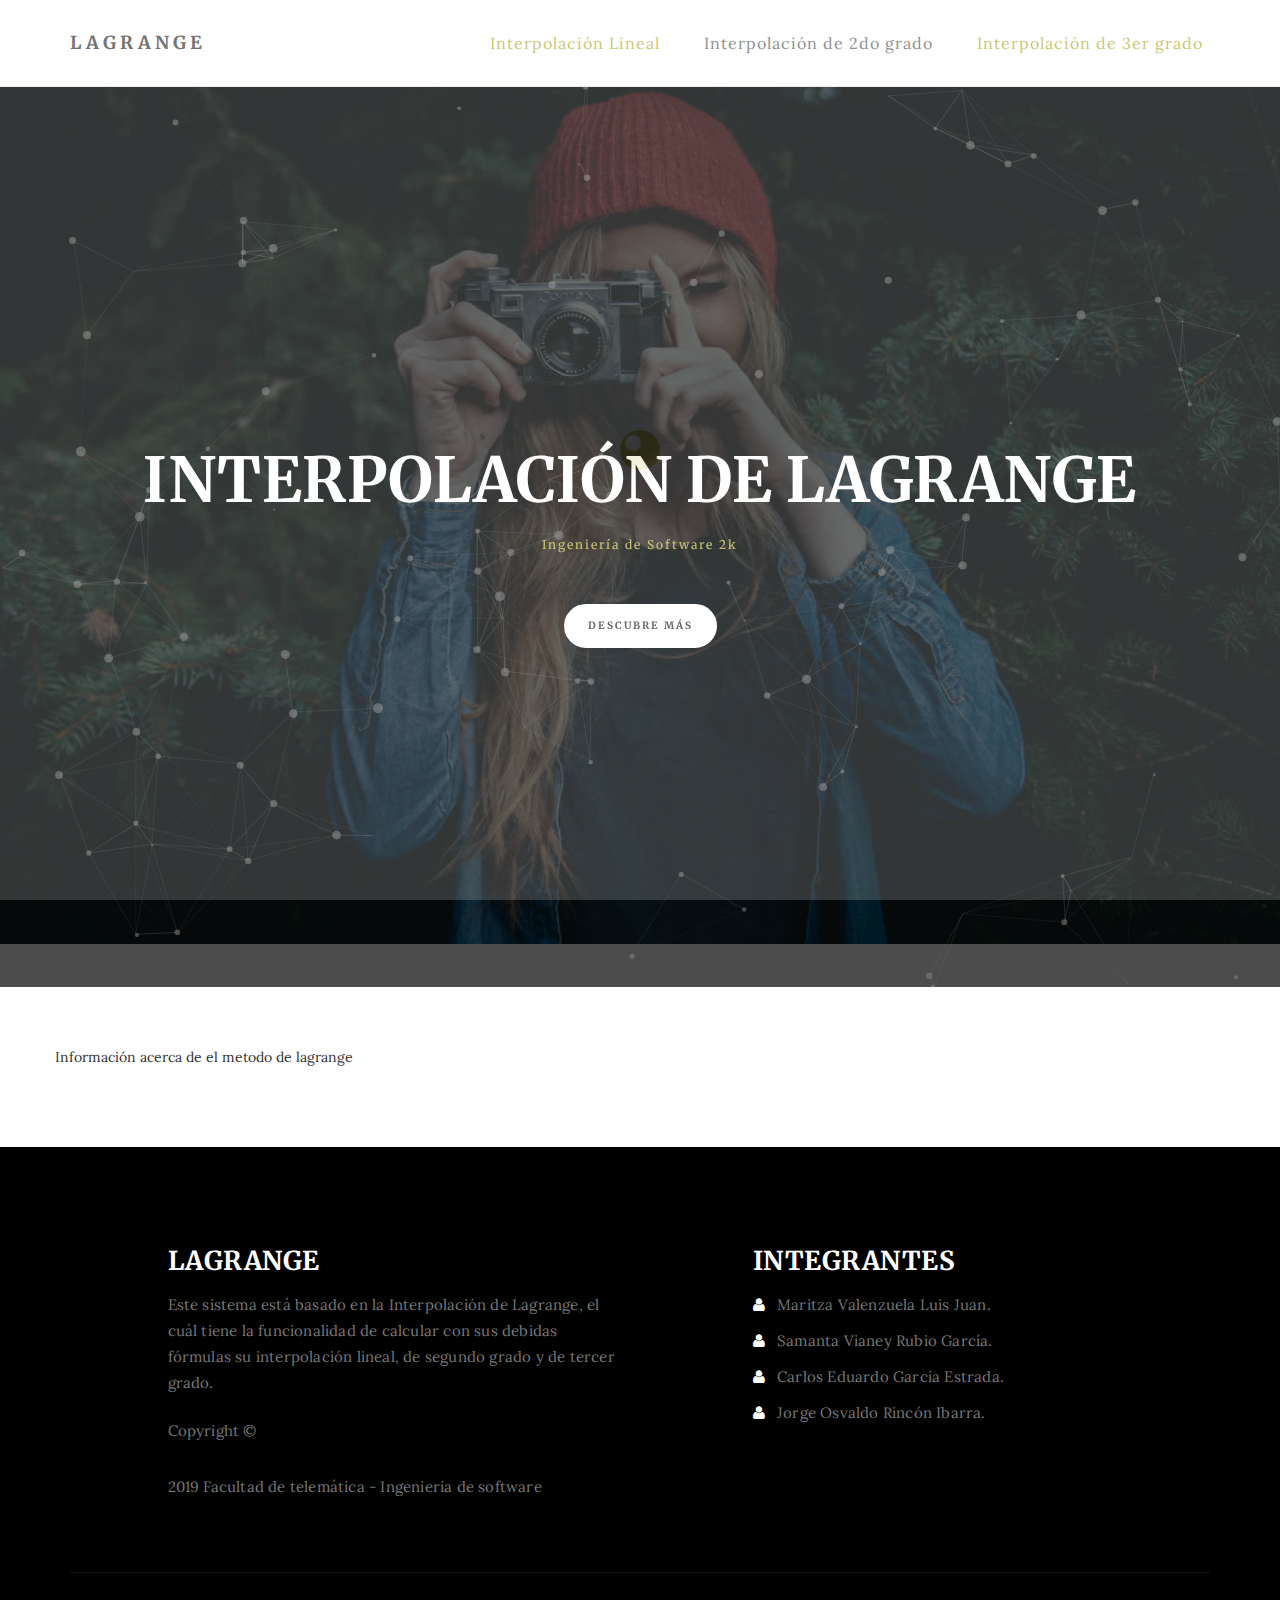
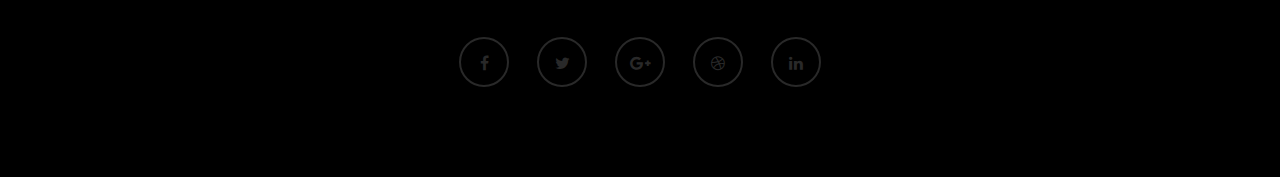
==== LagrangeInterfaz/index.html @ acfafccc "Fórmulas y Templete" ====
<!DOCTYPE html>
<html lang="en">
<head>

<meta charset="UTF-8">
<meta http-equiv="X-UA-Compatible" content="IE=Edge">
<meta name="description" content="">
<meta name="keywords" content="">
<meta name="author" content="">
<meta name="viewport" content="width=device-width, initial-scale=1, maximum-scale=1">

<title>Interpolación de Lagrange</title>
<!--

Template 2085 Neuron

http://www.tooplate.com/view/2085-neuron

-->
<link rel="stylesheet" href="css/bootstrap.min.css">
<link rel="stylesheet" href="css/font-awesome.min.css">

<!-- Main css -->
<link rel="stylesheet" href="css/style.css">
<link href="https://fonts.googleapis.com/css?family=Lora|Merriweather:300,400" rel="stylesheet">

</head>
<body>

<!-- PRE LOADER -->

<div class="preloader">
     <div class="sk-spinner sk-spinner-wordpress">
          <span class="sk-inner-circle"></span>
     </div>
</div>

<!-- Navigation section  -->

<div class="navbar navbar-default navbar-static-top" role="navigation">
     <div class="container">

          <div class="navbar-header">
               <button class="navbar-toggle" data-toggle="collapse" data-target=".navbar-collapse">
                    <span class="icon icon-bar"></span>
                    <span class="icon icon-bar"></span>
                    <span class="icon icon-bar"></span>
               </button>
               <a href="index.html" class="navbar-brand">Lagrange</a>
          </div>
          <div class="collapse navbar-collapse">
               <ul class="nav navbar-nav navbar-right">
                    <li class="active"><a href="lineal.html">Interpolación Lineal</a></li>
                    <li><a href="segundog.html">Interpolación de 2do grado</a></li>
                    <li class="active"><a href="tercerg.html">Interpolación de 3er grado</a></li>
               </ul>
          </div>

  </div>
</div>

<!-- Home Section -->

<section id="home" class="main-home parallax-section">
     <div class="overlay"></div>
     <div id="particles-js"></div>
     <div class="container">
          <div class="row">

               <div class="col-md-12 col-sm-12">
                    <h1>INTERPOLACIÓN DE LAGRANGE</h1>
                    <h4>Ingeniería de Software 2k</h4>
                    <a href="#blog" class="smoothScroll btn btn-default">Descubre Más</a>
               </div>

          </div>
     </div>
</section>

<!-- Blog Section -->

<section >
     <div class="container"id="blog">
          <div class="row">

               <section id="3erG">Información acerca de el metodo de lagrange</section>

          </div>
     </div>
</section>

<!-- Footer Section -->

<footer>
     <div class="container">
          <div class="row">

               <div class="col-md-5 col-md-offset-1 col-sm-6">
                    <h3>LAGRANGE</h3>
                    <p>Este sistema está basado en la Interpolación de Lagrange, el cuál tiene la funcionalidad de calcular
                      con sus debidas fórmulas su interpolación lineal, de segundo grado y de tercer grado.
                    </p>
                    <div class="footer-copyright">
                         <p>Copyright &copy; </p> <br>
                         <p> 2019 Facultad de telemática - Ingeniería de software</p>
                    </div>
               </div>

               <div class="col-md-4 col-md-offset-1 col-sm-6">
                    <h3>INTEGRANTES</h3>
                    <p><i class="fa fa-user"></i> Maritza Valenzuela Luis Juan.</p>
                    <p><i class="fa fa-user"></i> Samanta Vianey Rubio García.</p>
                    <p><i class="fa fa-user"></i> Carlos Eduardo García Estrada.</p>
                    <p><i class="fa fa-user"></i> Jorge Osvaldo Rincón Ibarra.</p>
               </div>

               <div class="clearfix col-md-12 col-sm-12">
                    <hr>
               </div>

               <div class="col-md-12 col-sm-12">
                    <ul class="social-icon">
                         <li><a href="#" class="fa fa-facebook"></a></li>
                         <li><a href="#" class="fa fa-twitter"></a></li>
                         <li><a href="#" class="fa fa-google-plus"></a></li>
                         <li><a href="#" class="fa fa-dribbble"></a></li>
                         <li><a href="#" class="fa fa-linkedin"></a></li>
                    </ul>
               </div>
               
          </div>
     </div>
</footer>

<!-- Back top -->
<a href="#back-top" class="go-top"><i class="fa fa-angle-up"></i></a>

<!-- SCRIPTS -->

<script src="js/jquery.js"></script>
<script src="js/bootstrap.min.js"></script>
<script src="js/particles.min.js"></script>
<script src="js/app.js"></script>
<script src="js/jquery.parallax.js"></script>
<script src="js/smoothscroll.js"></script>
<script src="js/custom.js"></script>

</body>
</html>
---- LagrangeInterfaz/css/style.css ----
/*

Template 2085 Neuron

http://www.tooplate.com/view/2085-neuron

*/

body {
		background: #ffffff;
    font-family: 'Lora', serif;
    font-style: normal;
		font-weight: 300;
    overflow-x: hidden;
}


/*---------------------------------------
    Typorgraphy              
-----------------------------------------*/

h1,h2,h3,h4,h5,h6 {
  font-family: 'Merriweather', serif;
  font-style: normal;
  font-weight: bold;
  letter-spacing: 0.5px;
}

h1 {
    font-size: 62px;
    padding-bottom: 14px;
    margin-bottom: 0px;
}

h2 {
  font-size: 32px;
}

h2,h3 {
  padding-bottom: 6px;
}

h3 {
  font-size: 26px;
}

h4 {
  color: #666;
  font-size: 12px;
  font-weight: normal;
  letter-spacing: 2px;
}

p {
    color: #777;
    font-size: 15px;
    font-weight: 300;
    line-height: 26px;
    letter-spacing: 0.2px;
}

.btn-success:focus {
  background-color: #000;
  border-color: transparent;
}


/*---------------------------------------
    General               
-----------------------------------------*/

html{
  -webkit-font-smoothing: antialiased;
}

a {
  color: #4d638c;
  -webkit-transition: 0.5s;
  -o-transition: 0.5s;
  transition: 0.5s;
  text-decoration: none !important;
}
a:hover, a:active, a:focus {
  color: #4d638c;
  outline: none;
}

* {
  -webkit-box-sizing: border-box;
  -moz-box-sizing: border-box;
  box-sizing: border-box;
}

*:before,
*:after {
  -webkit-box-sizing: border-box;
  -moz-box-sizing: border-box;
  box-sizing: border-box;
}

#about, 
#gallery,
#contact,
#blog, 
#blog-single-post {
  padding-top: 60px;
  padding-bottom: 80px;
}

.main-about,
.main-single-post,
.main-gallery,
.main-contact {
  height: 65vh;
}

.overlay {
  background: rgba(0,0,0,0.7 );
  width: 100%;
  height: 100vh;
  position: absolute;
  top: 0;
  left: 0;
  right: 0;
  bottom: 0;
}

.parallax-section {
  background-attachment: fixed !important;
  background-size: cover !important;
  overflow: hidden;
}


/*---------------------------------------
    Preloader section              
-----------------------------------------*/

.preloader {
  position: fixed;
  top: 0;
  left: 0;
  width: 100%;
  height: 100%;
  z-index: 99999;
  display: flex;
  flex-flow: row nowrap;
  justify-content: center;
  align-items: center;
  background: none repeat scroll 0 0 #ffffff;
}

.sk-spinner-wordpress.sk-spinner {
  background-color: #bfba55;
  width: 40px;
  height: 40px;
  border-radius: 40px;
  position: relative;
  -webkit-animation: sk-innerCircle 1s linear infinite;
  animation: sk-innerCircle 1s linear infinite; 
}

.sk-spinner-wordpress .sk-inner-circle {
  display: block;
  background-color: #ffffff;
  width: 16px;
  height: 16px;
  position: absolute;
  border-radius: 8px;
  top: 5px;
  left: 5px; 
}

@-webkit-keyframes sk-innerCircle {
  0% {
    -webkit-transform: rotate(0);
            transform: rotate(0); }

  100% {
    -webkit-transform: rotate(360deg);
            transform: rotate(360deg); } }

@keyframes sk-innerCircle {
  0% {
    -webkit-transform: rotate(0);
            transform: rotate(0); }

  100% {
    -webkit-transform: rotate(360deg);
            transform: rotate(360deg); } }



/*---------------------------------------
    Main Navigation             
-----------------------------------------*/

.navbar-default {
    background: #ffffff;
    margin: 0 !important;
    padding: 18px 0;
}

.navbar-default .navbar-brand {
  color: #555;
  font-family: 'Merriweather', serif;
  font-weight: bold;
  text-transform: uppercase;
  letter-spacing: 4px;
  margin: 0;
}

.navbar-default .navbar-nav li a {
    color: #777;
    font-size: 16px;
    letter-spacing: 1px;
    -webkit-transition: all 0.4s ease-in-out;
    transition: all 0.4s ease-in-out;
    padding-right: 22px;
    padding-left: 22px;
}

.navbar-default .navbar-nav > li a:hover {
    color: #bfba55 !important;
}

.navbar-default .navbar-nav > li > a:hover,
.navbar-default .navbar-nav > li > a:focus {
    color: #606066;
    background-color: transparent;
}

.navbar-default .navbar-nav li a:hover,
 .navbar-default .navbar-nav .active > a {
    color: #bfba55;
  }

.navbar-default .navbar-nav > .active > a,
.navbar-default .navbar-nav > .active > a:hover,
.navbar-default .navbar-nav > .active > a:focus {
    color: #bfba55;
    background-color: transparent;
}

.navbar-default .navbar-toggle {
     border: none;
     padding-top: 10px;
  }

.navbar-default .navbar-toggle .icon-bar {
    background: #bfba55;
    border-color: transparent;
  }

.navbar-default .navbar-toggle:hover,
.navbar-default .navbar-toggle:focus { 
  background-color: transparent;
}



/*---------------------------------------
    Home section              
-----------------------------------------*/

#home {
    background-size: cover;
    background-position: center center;
    color: #ffffff;
    display: -webkit-box;
    display: -webkit-flex;
     display: -ms-flexbox;
    display: flex;
    -webkit-box-align: center;
    -webkit-align-items: center;
    -ms-flex-align: center;
     align-items: center;
    position: relative;
    text-align: center;
}

.main-home {
  background: url('../images/home-bg.jpg') no-repeat;
  height: 100vh;
}


#particles-js {
  position: absolute;
  width: 100%;
  height: 100vh;
  top: 0;
  left: 0;
}

#home h4 {
  color: #bfba55;
}

#home .btn {
  background: #ffffff;
  border: 2px solid #ffffff;
  border-radius: 100px;
  color: #444;
  font-family: 'Merriweather', serif;
  font-size: 10px;
  font-weight: bold;
  letter-spacing: 2px;
  text-transform: uppercase;
  padding: 13px 22px;
  margin-top: 42px;
  transition: all 0.4s ease-in-out;
}

#home .btn:hover {
  background: transparent;
  border-color: #ffffff;
  color: #ffffff;
}



/*---------------------------------------
   About section              
-----------------------------------------*/

#about .col-md-6 {
  padding-top: 22px;
  padding-bottom: 32px;
}

#about .col-md-6 img {
  padding: 22px 0px 22px 22px;
}

#about .col-md-4 {
  padding-bottom: 32px;
}

#about .col-md-4 img {
  padding-top: 12px;
}



/*---------------------------------------
   Gallery section              
-----------------------------------------*/

#gallery span {
  display: block;
  padding-bottom: 32px;
}

#gallery .col-md-6 {
  padding-left: 0px;
  padding-right: 0px;
}

#gallery .gallery-thumb {
  background-color: #ffffff;
  box-shadow: 0px 1px 2px 0px rgba(90, 91, 95, 0.15);
  cursor: pointer;
  display: block;
  position: relative;
  top: 0px;
  transition: all 0.4s ease-in-out;
}

#gallery .gallery-thumb:hover {
  box-shadow: 0px 16px 22px 0px rgba(90, 91, 95, 0.3);
  top: -5px;
}

#gallery .gallery-thumb img {
  width: 100%;
}

#gallery .col-md-12 p {
  padding-top: 22px;
  text-align: center;
}



/*---------------------------------------
   Contact section              
-----------------------------------------*/

#contact .col-md-4 {
  padding-left: 0px;
}

#contact .col-md-12 {
  padding-left: 0;
}

#contact form {
  padding-top: 32px;
}

#contact .form-control {
  border: 2px solid #f0f0f0;
  box-shadow: none;
  margin-top: 10px;
  margin-bottom: 10px;
  transition: all 0.4s ease-in-out;
}

#contact .form-control:hover {
  border-color: #555;
}

#contact input {
  height: 50px;
}

#contact input[type="submit"] {
  background: #bfba55;
  border-radius: 100px;
  border: none;
  color: #ffffff;
  font-weight: bold;
  transition: all 0.4s ease-in-out;
}

#contact input[type="submit"]:hover {
  background: #333;
}



/*---------------------------------------
   Blog section              
-----------------------------------------*/

.blog-post-thumb {
  border-bottom: 1px solid #f0f0f0;
  padding-top: 32px;
  padding-bottom: 62px;
  margin-bottom: 32px;
}

.blog-post-thumb:last-child {
  border-bottom: 0px;
  padding-bottom: 32px;
  margin-bottom: 0px;
}

.blog-post-image,
.blog-post-video {
  padding-top: 22px;
  padding-bottom: 22px;
  width: 100%;
}

#about img,
.blog-post-image img {
  border-radius: 1px;
}

.blog-post-title a {
  color: #222;
}

.blog-post-title a:hover {
  color: #bfba55;
}

.blog-post-format {
  padding-bottom: 22px;
}

.blog-post-format span {
  letter-spacing: 0.5px;
  padding-right: 12px;
}

.blog-post-format span a {
  color: #333;
}

.blog-post-format span img {
  display: inline-block;
  width: 42px;
  margin-right: 4px;
}

.blog-post-des blockquote {
  margin: 22px;
}

.blog-post-des .btn {
  border-radius: 100px;
  color: #777;
  font-weight: bold;
  letter-spacing: 1px;
  padding: 14px 28px;
  margin-top: 26px;
  transition: all 0.4s ease-in-out;
}

.blog-post-des .btn:hover {
  background: #bfba55;
  border-color: transparent;
  color: #ffffff;
}

.blog-author {
  border-top: 1px solid #f0f0f0;
  border-bottom: 1px solid #f0f0f0;
  padding-top: 32px;
  padding-bottom: 32px;
  margin-top: 42px;
  margin-bottom: 42px;
}

.blog-author .media img {
  display: inline-block;
  width: 90px;
  margin-right: 12px;
}

.blog-author .media a,
.blog-comment .media h3 {
  color: #444;
  font-size: 18px;
  letter-spacing: 1px;
}

.blog-comment {
  border-bottom: 1px solid #f0f0f0;
  padding-bottom: 32px;
  margin-bottom: 42px;
}

.blog-comment .media:nth-child(2) {
  padding-top: 22px;
}

.blog-comment .media img {
  width: 82px;
  margin-right: 12px;
}

.blog-comment .media h3 {
  display: inline-block;
  padding-right: 14px;
}


.blog-comment-form h3 {
  padding-bottom: 18px;
}

#about .col-md-6, #about .col-md-4,
.blog-comment-form .col-md-4 {
  padding-left: 0px;
}

.blog-comment-form .form-control {
  box-shadow: none;
  border: 2px solid #f0f0f0;
  margin-top: 10px;
  margin-bottom: 10px;
  transition: all 0.4s ease-in-out;
}

.blog-comment-form .form-control:hover {
  border-color: #555;
}

.blog-comment-form input {
  height: 45px;
}

.blog-comment-form input[type="submit"] {
  background: #bfba55;
  border-radius: 100px;
  border: none;
  color: #ffffff;
  font-weight: bold;
  transition: all 0.4s ease-in-out;
}

.blog-comment-form input[type="submit"]:hover {
  background: #333;
  border-color: transparent;
  color: #ffffff;
}



/*---------------------------------------
   Blog Single Post section              
-----------------------------------------*/

#blog-single-post .blog-single-post-image {
  padding-top: 22px;
}

#blog-single-post .blog-single-post-image .col-md-4 {
  padding-left: 0px;
  padding-right: 0px;
  padding-bottom: 22px;
}

#blog-single-post .blog-single-post-image img {
  border-radius: 1px;
  padding-right: 12px;
}

#blog-single-post .blog-post-des h3 {
  padding-top: 16px;
}



/*---------------------------------------
   Footer section              
-----------------------------------------*/

footer {
    background: #000;
    color: #ffffff;
    padding: 80px 0px;
    position: relative;
}

footer .col-md-4 .fa {
  color: #ffffff;
  padding-right: 8px;
}

footer hr {
  border-color: #121212;
  margin-top: 62px;
  margin-bottom: 42px;
}

footer .footer-copyright {
  padding-top: 12px;
}



/* Back top */
.go-top {
  background-color: #ffffff;
  box-shadow: 1px 1.732px 12px 0px rgba( 0, 0, 0, .14 ), 1px 1.732px 3px 0px rgba( 0, 0, 0, .12 );
  transition : all 1s ease;
  bottom: 2em;
  right: 2em;
  color: #333;
  font-size: 24px;
  display: none;
  position: fixed;
  text-decoration: none;
  width: 40px;
  height: 40px;
  line-height: 38px;
  text-align: center;
  border-radius: 100%;
}

.go-top:hover {
    background: #bfba55;
    color: #ffffff;
}



/*---------------------------------------
   Social icon             
-----------------------------------------*/

.social-icon {
    position: relative;
    padding: 0;
    margin: 0;
    text-align: center;
}

.social-icon li {
    display: inline-block;
    list-style: none;
}

.social-icon li a {
    border: 2px solid #292929;
    color: #292929;
    border-radius: 100px;
    cursor: pointer;
    font-size: 16px;
    text-decoration: none;
    transition: all 0.4s ease-in-out;
    width: 50px;
    height: 50px;
    line-height: 50px;
    text-align: center;
    vertical-align: middle;
    position: relative;
    margin: 22px 12px 10px 12px;
}

.social-icon li a:hover {
    border-color: #bfba55;
    color: #bfba55;
    transform: scale(1.1);
}



/*---------------------------------------
   Mobile Responsive         
-----------------------------------------*/

@media (max-width: 980px) {

  .main-about,
  .main-single-post,  
  .main-gallery,
  .main-contact {
    height: 35vh;
  }

}


@media (max-width: 768px) {

  h1 {
    font-size: 52px;
  }

  h2 {
    font-size: 26px;
  }

  #about .col-md-6 img {
    padding-left: 0px;
  }

  #blog-single-post .blog-single-post-image img {
    padding-bottom: 22px;
  }

  footer .col-md-4 {
    padding-top: 22px;
  }

}


@media (max-width: 650px) {

  h1 {
    font-size: 42px;
  }

  #about, #gallery,
  #contact,
  #blog, #blog-single-post {
    padding-top: 60px;
    padding-bottom: 60px;
  }

}
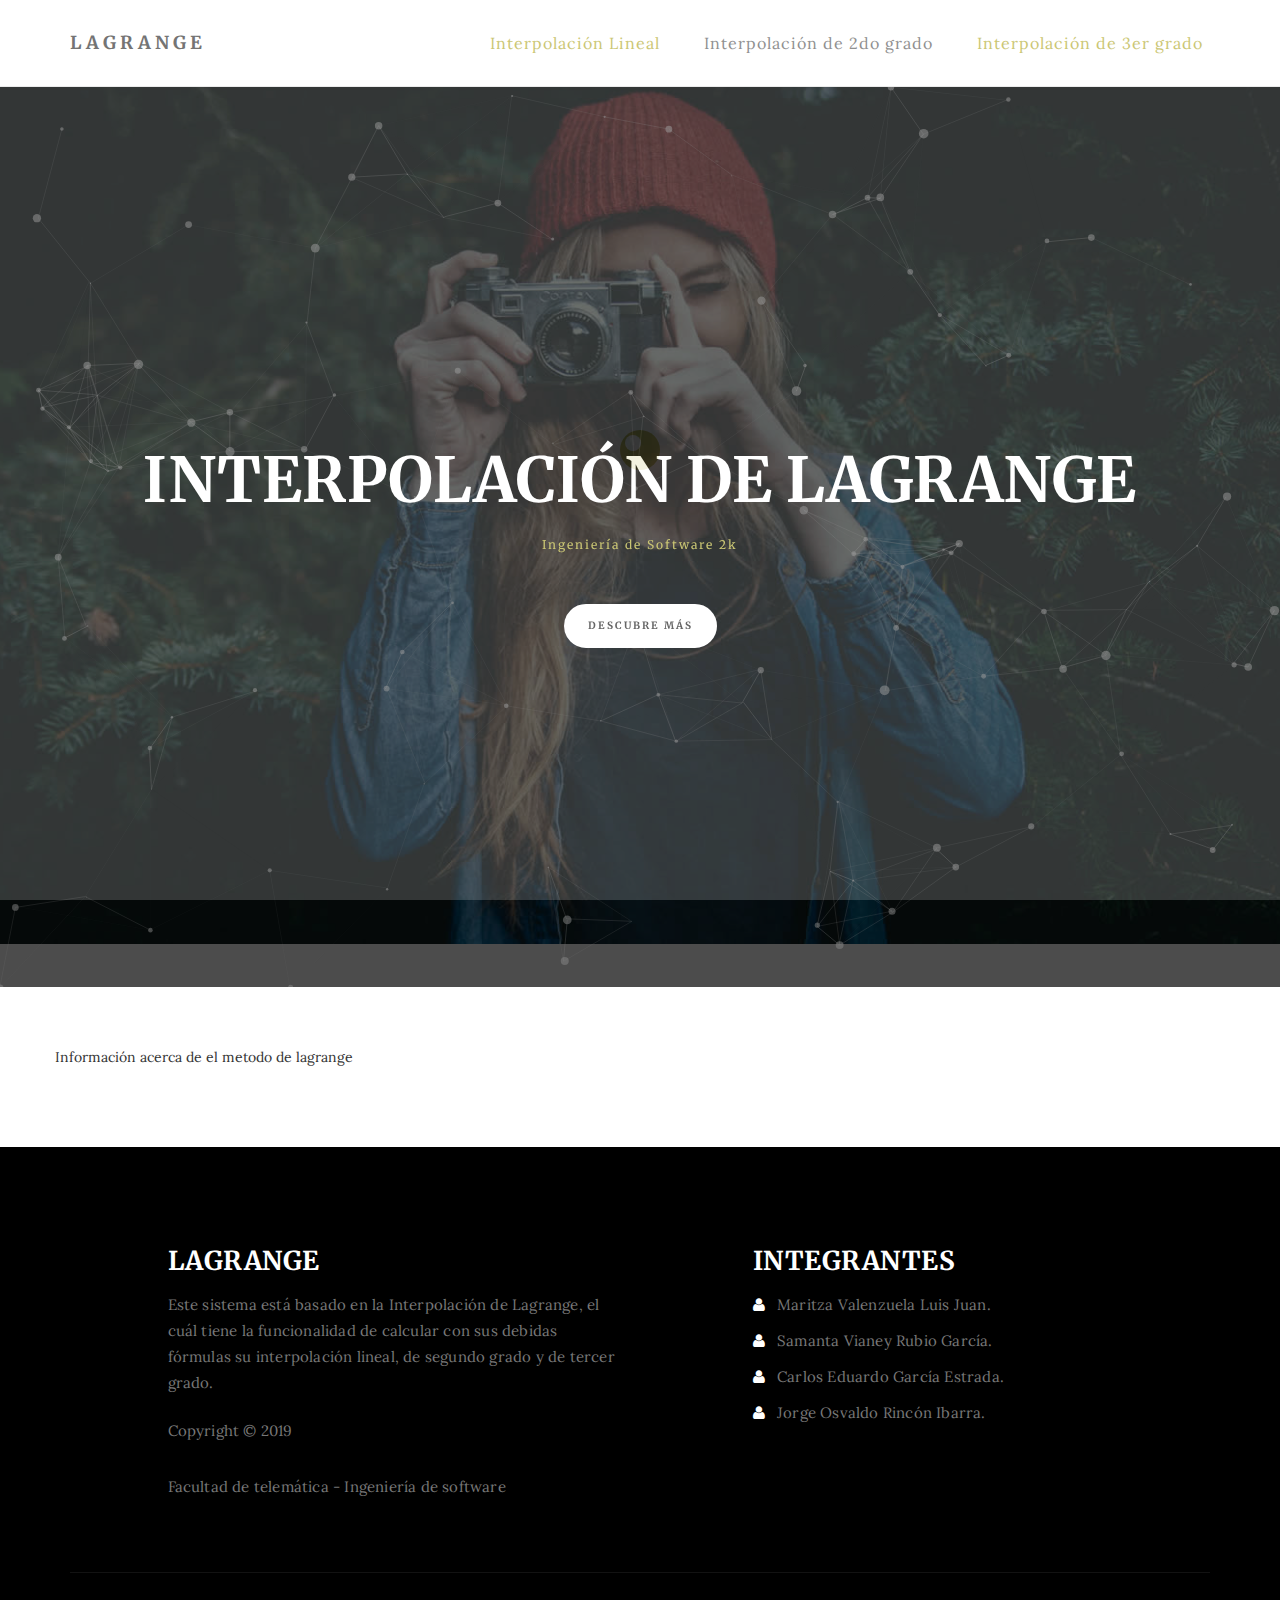
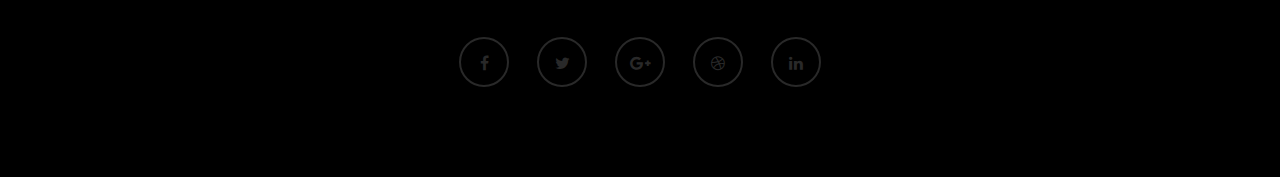
==== commit 8427fdad: "actualizacion" ====
--- a/LagrangeInterfaz/index.html
+++ b/LagrangeInterfaz/index.html
@@ -101,8 +101,8 @@
                       con sus debidas fórmulas su interpolación lineal, de segundo grado y de tercer grado.
                     </p>
                     <div class="footer-copyright">
-                         <p>Copyright &copy; </p> <br>
-                         <p> 2019 Facultad de telemática - Ingeniería de software</p>
+                         <p>Copyright &copy; 2019</p> <br>
+                         <p>Facultad de telemática - Ingeniería de software</p>
                     </div>
                </div>
 
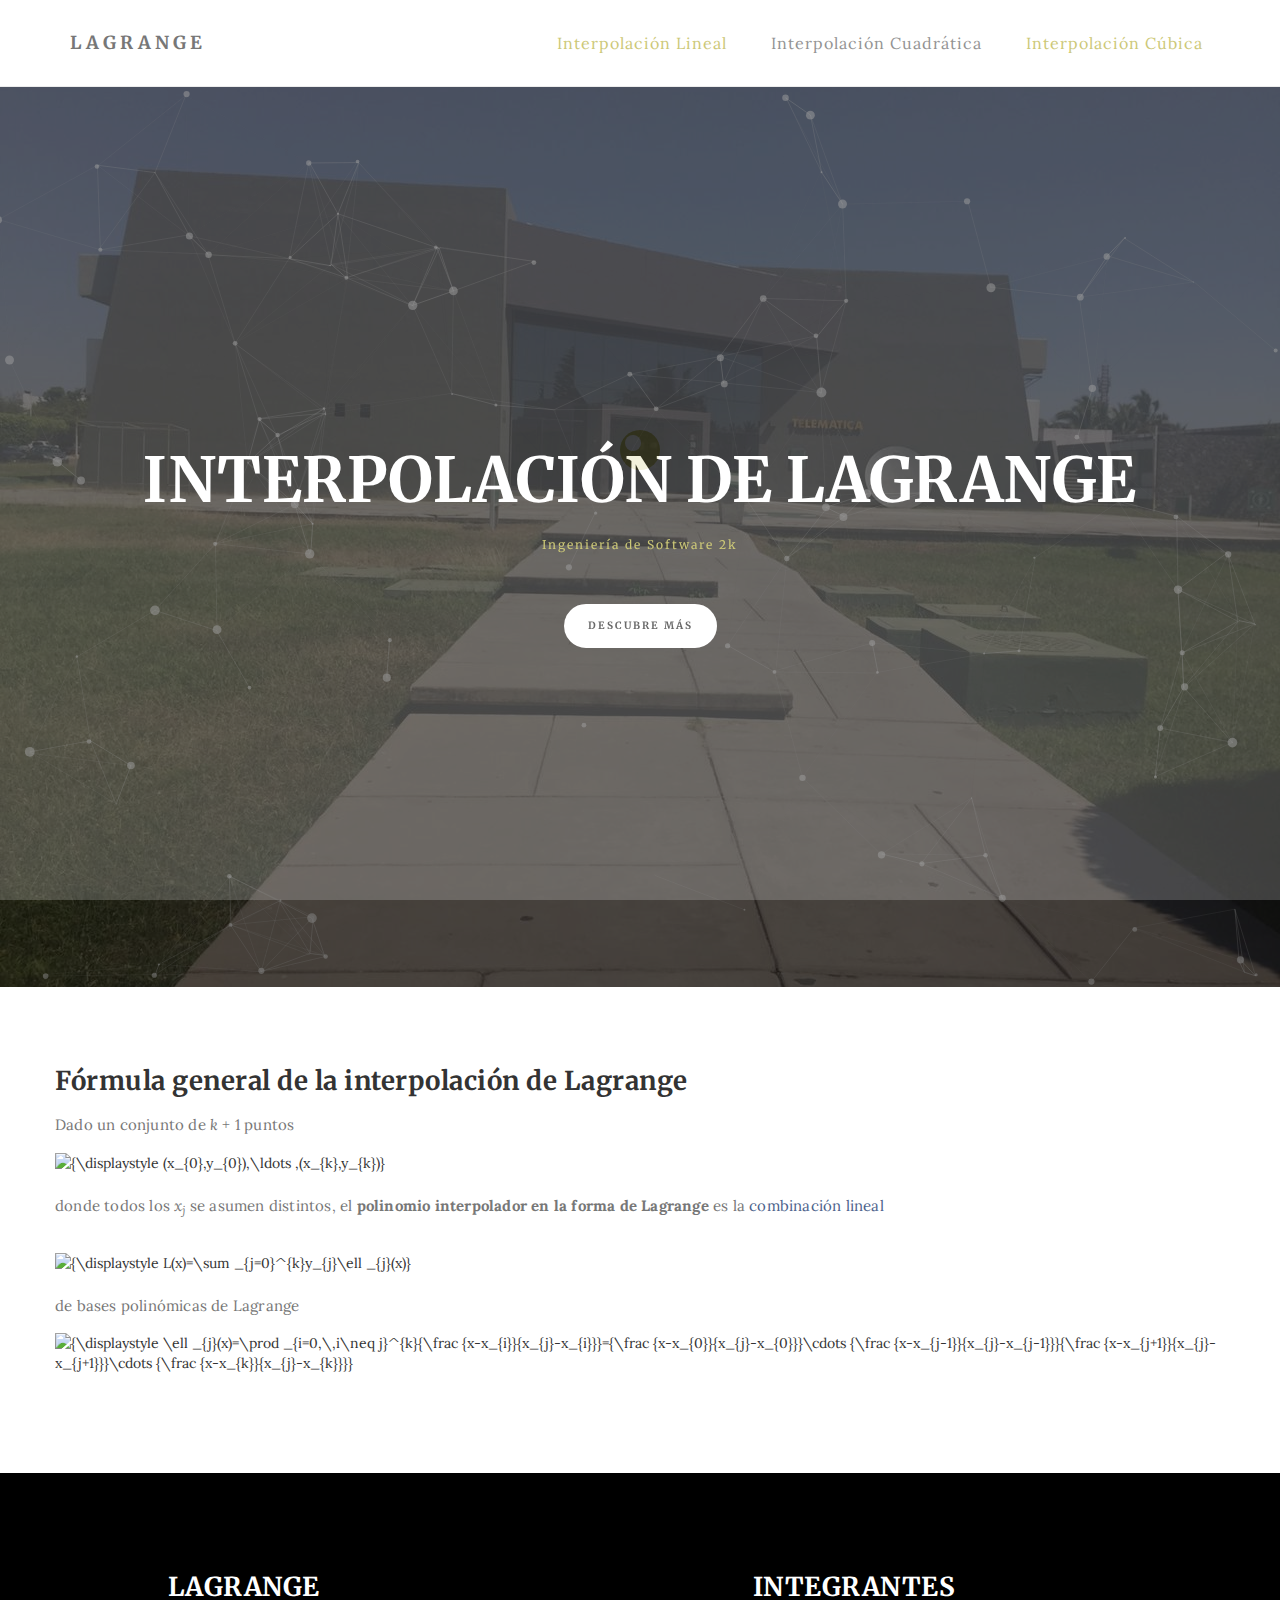
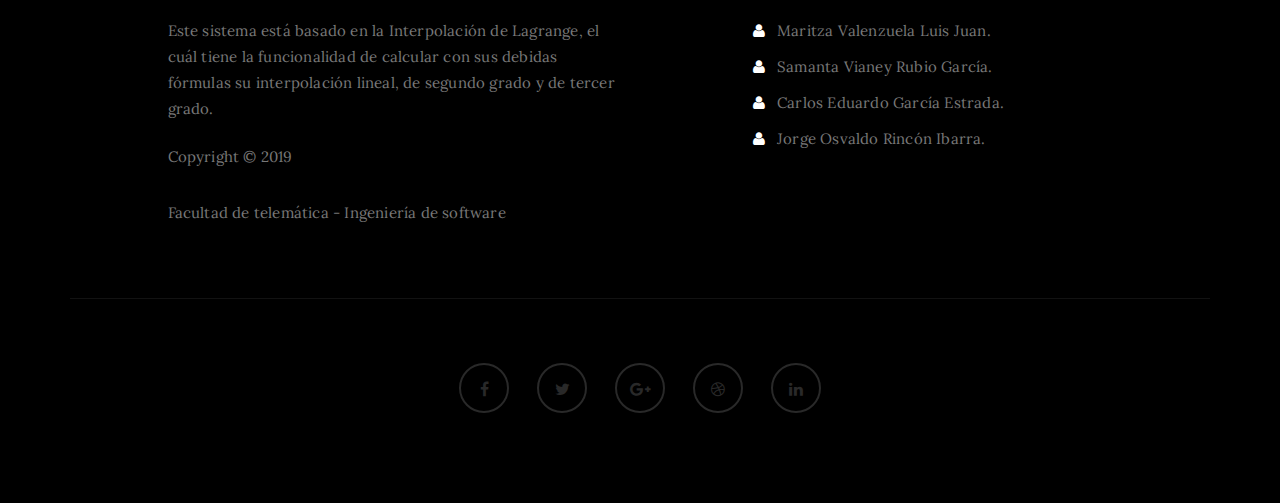
==== commit 45d7a33b: "js" ====
--- a/LagrangeInterfaz/index.html
+++ b/LagrangeInterfaz/index.html
@@ -51,8 +51,8 @@
           <div class="collapse navbar-collapse">
                <ul class="nav navbar-nav navbar-right">
                     <li class="active"><a href="lineal.html">Interpolación Lineal</a></li>
-                    <li><a href="segundog.html">Interpolación de 2do grado</a></li>
-                    <li class="active"><a href="tercerg.html">Interpolación de 3er grado</a></li>
+                    <li><a href="segundog.html">Interpolación Cuadrática</a></li>
+                    <li class="active"><a href="tercerg.html">Interpolación Cúbica</a></li>
                </ul>
           </div>
 
@@ -79,11 +79,290 @@
 
 <!-- Blog Section -->
 
-<section >
-     <div class="container"id="blog">
+<section id="blog">
+     <div class="container">
           <div class="row">
 
-               <section id="3erG">Información acerca de el metodo de lagrange</section>
+               <h3>Fórmula general de la interpolación de Lagrange</h3>
+               <p>Dado un conjunto de <i>k</i>&#160;+&#160;1 puntos
+               </p>
+               <dl><dd><span class="mwe-math-element"><span class="mwe-math-mathml-inline mwe-math-mathml-a11y" style="display: none;"><math xmlns="http://www.w3.org/1998/Math/MathML"  alttext="{\displaystyle (x_{0},y_{0}),\ldots ,(x_{k},y_{k})}">
+                 <semantics>
+                   <mrow class="MJX-TeXAtom-ORD">
+                     <mstyle displaystyle="true" scriptlevel="0">
+                       <mo stretchy="false">(</mo>
+                       <msub>
+                         <mi>x</mi>
+                         <mrow class="MJX-TeXAtom-ORD">
+                           <mn>0</mn>
+                         </mrow>
+                       </msub>
+                       <mo>,</mo>
+                       <msub>
+                         <mi>y</mi>
+                         <mrow class="MJX-TeXAtom-ORD">
+                           <mn>0</mn>
+                         </mrow>
+                       </msub>
+                       <mo stretchy="false">)</mo>
+                       <mo>,</mo>
+                       <mo>&#x2026;<!-- … --></mo>
+                       <mo>,</mo>
+                       <mo stretchy="false">(</mo>
+                       <msub>
+                         <mi>x</mi>
+                         <mrow class="MJX-TeXAtom-ORD">
+                           <mi>k</mi>
+                         </mrow>
+                       </msub>
+                       <mo>,</mo>
+                       <msub>
+                         <mi>y</mi>
+                         <mrow class="MJX-TeXAtom-ORD">
+                           <mi>k</mi>
+                         </mrow>
+                       </msub>
+                       <mo stretchy="false">)</mo>
+                     </mstyle>
+                   </mrow>
+                   <annotation encoding="application/x-tex">{\displaystyle (x_{0},y_{0}),\ldots ,(x_{k},y_{k})}</annotation>
+                 </semantics>
+               </math></span><img src="https://wikimedia.org/api/rest_v1/media/math/render/svg/2cff89ad8da1948e6dee7d09c94d2ca7f2080dfa" class="mwe-math-fallback-image-inline" aria-hidden="true" style="vertical-align: -0.838ex; width:20.088ex; height:2.843ex;" alt="{\displaystyle (x_{0},y_{0}),\ldots ,(x_{k},y_{k})}"/></span></dd></dl>
+               <p>donde todos los <i>x</i><sub><i>j</i></sub> se asumen distintos, el <b>polinomio interpolador en la forma de Lagrange</b> es la <a href="/wiki/Combinaci%C3%B3n_lineal" title="Combinación lineal">combinación lineal</a>
+               </p>
+               <dl><dd><span class="mwe-math-element"><span class="mwe-math-mathml-inline mwe-math-mathml-a11y" style="display: none;"><math xmlns="http://www.w3.org/1998/Math/MathML"  alttext="{\displaystyle L(x)=\sum _{j=0}^{k}y_{j}\ell _{j}(x)}">
+                 <semantics>
+                   <mrow class="MJX-TeXAtom-ORD">
+                     <mstyle displaystyle="true" scriptlevel="0">
+                       <mi>L</mi>
+                       <mo stretchy="false">(</mo>
+                       <mi>x</mi>
+                       <mo stretchy="false">)</mo>
+                       <mo>=</mo>
+                       <munderover>
+                         <mo>&#x2211;<!-- ∑ --></mo>
+                         <mrow class="MJX-TeXAtom-ORD">
+                           <mi>j</mi>
+                           <mo>=</mo>
+                           <mn>0</mn>
+                         </mrow>
+                         <mrow class="MJX-TeXAtom-ORD">
+                           <mi>k</mi>
+                         </mrow>
+                       </munderover>
+                       <msub>
+                         <mi>y</mi>
+                         <mrow class="MJX-TeXAtom-ORD">
+                           <mi>j</mi>
+                         </mrow>
+                       </msub>
+                       <msub>
+                         <mi>&#x2113;<!-- ℓ --></mi>
+                         <mrow class="MJX-TeXAtom-ORD">
+                           <mi>j</mi>
+                         </mrow>
+                       </msub>
+                       <mo stretchy="false">(</mo>
+                       <mi>x</mi>
+                       <mo stretchy="false">)</mo>
+                     </mstyle>
+                   </mrow>
+                   <annotation encoding="application/x-tex">{\displaystyle L(x)=\sum _{j=0}^{k}y_{j}\ell _{j}(x)}</annotation>
+                 </semantics>
+               </math></span><img src="https://wikimedia.org/api/rest_v1/media/math/render/svg/3efac1813dc95ce2528f24e65ae99123ca65139b" class="mwe-math-fallback-image-inline" aria-hidden="true" style="vertical-align: -3.338ex; width:18.63ex; height:7.676ex;" alt="{\displaystyle L(x)=\sum _{j=0}^{k}y_{j}\ell _{j}(x)}"/></span></dd></dl>
+               <p>de bases polinómicas de Lagrange
+               </p>
+               <dl><dd><span class="mwe-math-element"><span class="mwe-math-mathml-inline mwe-math-mathml-a11y" style="display: none;"><math xmlns="http://www.w3.org/1998/Math/MathML"  alttext="{\displaystyle \ell _{j}(x)=\prod _{i=0,\,i\neq j}^{k}{\frac {x-x_{i}}{x_{j}-x_{i}}}={\frac {x-x_{0}}{x_{j}-x_{0}}}\cdots {\frac {x-x_{j-1}}{x_{j}-x_{j-1}}}{\frac {x-x_{j+1}}{x_{j}-x_{j+1}}}\cdots {\frac {x-x_{k}}{x_{j}-x_{k}}}}">
+                 <semantics>
+                   <mrow class="MJX-TeXAtom-ORD">
+                     <mstyle displaystyle="true" scriptlevel="0">
+                       <msub>
+                         <mi>&#x2113;<!-- ℓ --></mi>
+                         <mrow class="MJX-TeXAtom-ORD">
+                           <mi>j</mi>
+                         </mrow>
+                       </msub>
+                       <mo stretchy="false">(</mo>
+                       <mi>x</mi>
+                       <mo stretchy="false">)</mo>
+                       <mo>=</mo>
+                       <munderover>
+                         <mo>&#x220F;<!-- ∏ --></mo>
+                         <mrow class="MJX-TeXAtom-ORD">
+                           <mi>i</mi>
+                           <mo>=</mo>
+                           <mn>0</mn>
+                           <mo>,</mo>
+                           <mspace width="thinmathspace" />
+                           <mi>i</mi>
+                           <mo>&#x2260;<!-- ≠ --></mo>
+                           <mi>j</mi>
+                         </mrow>
+                         <mrow class="MJX-TeXAtom-ORD">
+                           <mi>k</mi>
+                         </mrow>
+                       </munderover>
+                       <mrow class="MJX-TeXAtom-ORD">
+                         <mfrac>
+                           <mrow>
+                             <mi>x</mi>
+                             <mo>&#x2212;<!-- − --></mo>
+                             <msub>
+                               <mi>x</mi>
+                               <mrow class="MJX-TeXAtom-ORD">
+                                 <mi>i</mi>
+                               </mrow>
+                             </msub>
+                           </mrow>
+                           <mrow>
+                             <msub>
+                               <mi>x</mi>
+                               <mrow class="MJX-TeXAtom-ORD">
+                                 <mi>j</mi>
+                               </mrow>
+                             </msub>
+                             <mo>&#x2212;<!-- − --></mo>
+                             <msub>
+                               <mi>x</mi>
+                               <mrow class="MJX-TeXAtom-ORD">
+                                 <mi>i</mi>
+                               </mrow>
+                             </msub>
+                           </mrow>
+                         </mfrac>
+                       </mrow>
+                       <mo>=</mo>
+                       <mrow class="MJX-TeXAtom-ORD">
+                         <mfrac>
+                           <mrow>
+                             <mi>x</mi>
+                             <mo>&#x2212;<!-- − --></mo>
+                             <msub>
+                               <mi>x</mi>
+                               <mrow class="MJX-TeXAtom-ORD">
+                                 <mn>0</mn>
+                               </mrow>
+                             </msub>
+                           </mrow>
+                           <mrow>
+                             <msub>
+                               <mi>x</mi>
+                               <mrow class="MJX-TeXAtom-ORD">
+                                 <mi>j</mi>
+                               </mrow>
+                             </msub>
+                             <mo>&#x2212;<!-- − --></mo>
+                             <msub>
+                               <mi>x</mi>
+                               <mrow class="MJX-TeXAtom-ORD">
+                                 <mn>0</mn>
+                               </mrow>
+                             </msub>
+                           </mrow>
+                         </mfrac>
+                       </mrow>
+                       <mo>&#x22EF;<!-- ⋯ --></mo>
+                       <mrow class="MJX-TeXAtom-ORD">
+                         <mfrac>
+                           <mrow>
+                             <mi>x</mi>
+                             <mo>&#x2212;<!-- − --></mo>
+                             <msub>
+                               <mi>x</mi>
+                               <mrow class="MJX-TeXAtom-ORD">
+                                 <mi>j</mi>
+                                 <mo>&#x2212;<!-- − --></mo>
+                                 <mn>1</mn>
+                               </mrow>
+                             </msub>
+                           </mrow>
+                           <mrow>
+                             <msub>
+                               <mi>x</mi>
+                               <mrow class="MJX-TeXAtom-ORD">
+                                 <mi>j</mi>
+                               </mrow>
+                             </msub>
+                             <mo>&#x2212;<!-- − --></mo>
+                             <msub>
+                               <mi>x</mi>
+                               <mrow class="MJX-TeXAtom-ORD">
+                                 <mi>j</mi>
+                                 <mo>&#x2212;<!-- − --></mo>
+                                 <mn>1</mn>
+                               </mrow>
+                             </msub>
+                           </mrow>
+                         </mfrac>
+                       </mrow>
+                       <mrow class="MJX-TeXAtom-ORD">
+                         <mfrac>
+                           <mrow>
+                             <mi>x</mi>
+                             <mo>&#x2212;<!-- − --></mo>
+                             <msub>
+                               <mi>x</mi>
+                               <mrow class="MJX-TeXAtom-ORD">
+                                 <mi>j</mi>
+                                 <mo>+</mo>
+                                 <mn>1</mn>
+                               </mrow>
+                             </msub>
+                           </mrow>
+                           <mrow>
+                             <msub>
+                               <mi>x</mi>
+                               <mrow class="MJX-TeXAtom-ORD">
+                                 <mi>j</mi>
+                               </mrow>
+                             </msub>
+                             <mo>&#x2212;<!-- − --></mo>
+                             <msub>
+                               <mi>x</mi>
+                               <mrow class="MJX-TeXAtom-ORD">
+                                 <mi>j</mi>
+                                 <mo>+</mo>
+                                 <mn>1</mn>
+                               </mrow>
+                             </msub>
+                           </mrow>
+                         </mfrac>
+                       </mrow>
+                       <mo>&#x22EF;<!-- ⋯ --></mo>
+                       <mrow class="MJX-TeXAtom-ORD">
+                         <mfrac>
+                           <mrow>
+                             <mi>x</mi>
+                             <mo>&#x2212;<!-- − --></mo>
+                             <msub>
+                               <mi>x</mi>
+                               <mrow class="MJX-TeXAtom-ORD">
+                                 <mi>k</mi>
+                               </mrow>
+                             </msub>
+                           </mrow>
+                           <mrow>
+                             <msub>
+                               <mi>x</mi>
+                               <mrow class="MJX-TeXAtom-ORD">
+                                 <mi>j</mi>
+                               </mrow>
+                             </msub>
+                             <mo>&#x2212;<!-- − --></mo>
+                             <msub>
+                               <mi>x</mi>
+                               <mrow class="MJX-TeXAtom-ORD">
+                                 <mi>k</mi>
+                               </mrow>
+                             </msub>
+                           </mrow>
+                         </mfrac>
+                       </mrow>
+                     </mstyle>
+                   </mrow>
+                   <annotation encoding="application/x-tex">{\displaystyle \ell _{j}(x)=\prod _{i=0,\,i\neq j}^{k}{\frac {x-x_{i}}{x_{j}-x_{i}}}={\frac {x-x_{0}}{x_{j}-x_{0}}}\cdots {\frac {x-x_{j-1}}{x_{j}-x_{j-1}}}{\frac {x-x_{j+1}}{x_{j}-x_{j+1}}}\cdots {\frac {x-x_{k}}{x_{j}-x_{k}}}}</annotation>
+                 </semantics>
+                </math></span><img src="https://wikimedia.org/api/rest_v1/media/math/render/svg/2bf400efa9e4e037b04be80e576a821a21ac4222" class="mwe-math-fallback-image-inline" aria-hidden="true" style="vertical-align: -3.505ex; width:69.824ex; height:7.843ex;" alt="{\displaystyle \ell _{j}(x)=\prod _{i=0,\,i\neq j}^{k}{\frac {x-x_{i}}{x_{j}-x_{i}}}={\frac {x-x_{0}}{x_{j}-x_{0}}}\cdots {\frac {x-x_{j-1}}{x_{j}-x_{j-1}}}{\frac {x-x_{j+1}}{x_{j}-x_{j+1}}}\cdots {\frac {x-x_{k}}{x_{j}-x_{k}}}}"/></span></dd></dl>
 
           </div>
      </div>
@@ -146,4 +425,5 @@
 <script src="js/custom.js"></script>
 
 </body>
+
 </html>--- a/LagrangeInterfaz/css/style.css
+++ b/LagrangeInterfaz/css/style.css
@@ -68,6 +68,11 @@
 /*---------------------------------------
     General               
 -----------------------------------------*/
+
+button{
+  background-color: #bfba55;
+  color: aliceblue;
+}
 
 html{
   -webkit-font-smoothing: antialiased;
